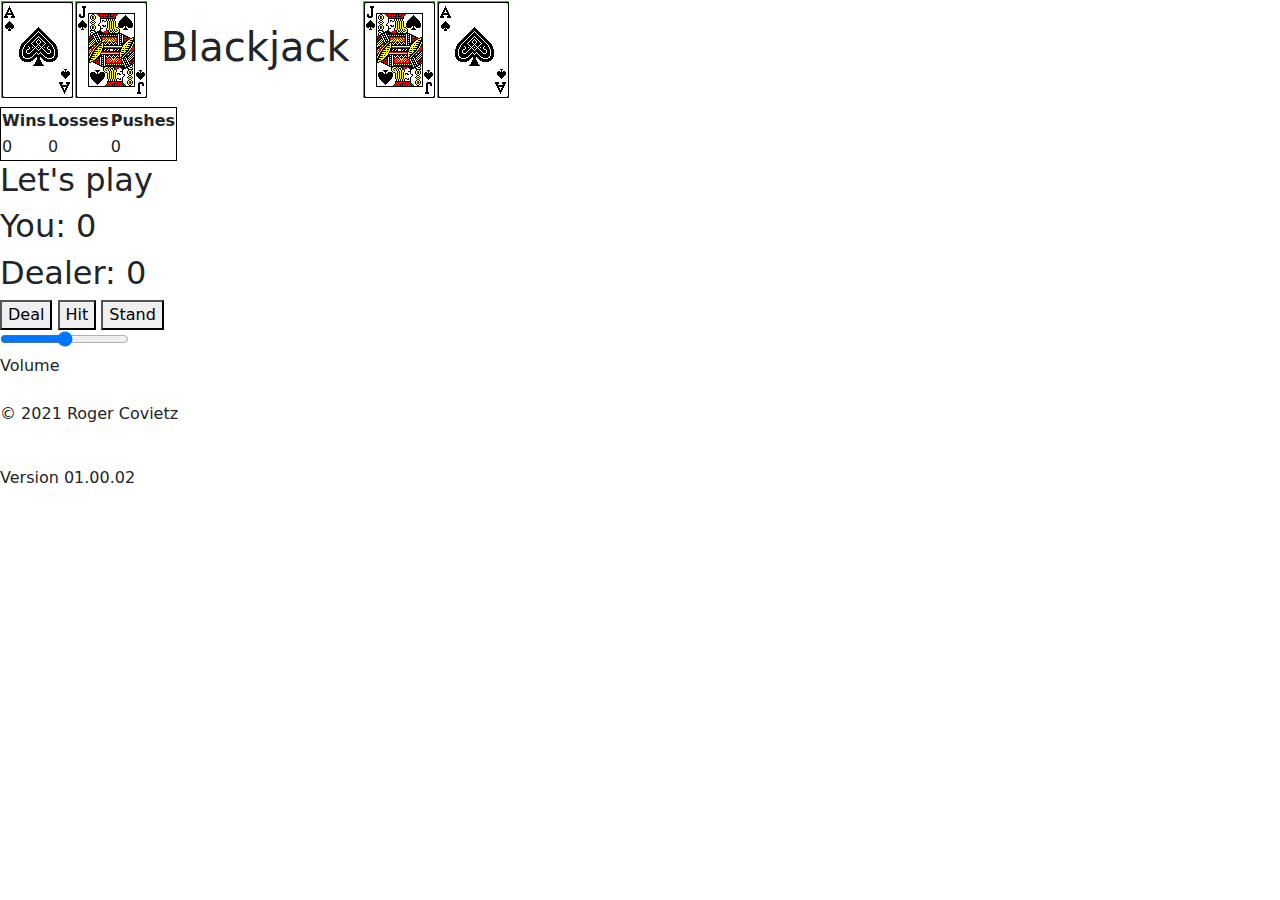
==== index.html @ 736001f7 "Add files via upload" ====
<!DOCTYPE html>
<html lang="en">

    <head>
        <meta charset="UTF-8"/>
        <meta http-equiv="X-UA-Compatible" content="IE=edge"/>
        <meta name="viewport" content="width=device-width, initial-scale=1.0"/>

        <link rel="stylesheet" href="https://cdn.jsdelivr.net/npm/bootstrap@5.1.0/dist/css/bootstrap.min.css"/>
        <link rel="stylesheet" href="static/css/style.css"/>

        <title>Blackjack</title>

        <!-- Add a favicon to the tab title -->
        <link rel="icon" type="img/png" href="static/images/bjsasj.png"/>

    </head>

    <body>
        <div class="container-1">

            <h1>
                <span>
                    <img src="static/images/bjsasj.png" alt="Decorative Ace and Jack of spades image"/>
                    Blackjack
                    <img src="static/images/bjsjsa.png" alt="Decorative Jack and Ace of spades image"/>
                </span>
            </h1>

            <div class="flex-blackjack-row-1">
                <table style="border: 1px solid black;">

                    <tr>
                        <th>Wins</th>
                        <th>Losses</th>
                        <th>Pushes</th>
                    </tr>

                    <tr>
                        <td><span id="wins">0</span></td>
                        <td><span id="losses">0</span></td>
                        <td><span id="pushes">0</span></td>
                    </tr>

                </table>

            </div>

            <h2><span id="blackjack-result">Let's play</span></h2>

            <div class="flex-blackjack-row-2">

                <div id="player-box">
                    <h2>You: <span id="players-blackjack-score">0</span></h2>
                </div>

                <div id="dealer-box">
                    <h2>Dealer: <span id="dealers-blackjack-score">0</span></h2>
                </div>

            </div>

            <div class="flex-blackjack-row-3">
                <div>
                    <button class="btn-lg btn-danger mr2" id="blackjack-deal-button">Deal</button>
                    <button class="btn-lg btn-primary mr2" id="blackjack-hit-button">Hit</button>
                    <button class="btn-lg btn-warning mr2" id="blackjack-stand-button">Stand</button>
                </div>

            </div>

        </div>

        <div class="sliderBox">
            <input class="slider" id="sliderVal" type="range" min="0" max="100" value="50">
            <br/>Volume
        </div>

        <footer>
            <br/>
            <p class=copyright>&copy; 2021 Roger Covietz</p>
            <br/>
            <p class=version>Version 01.00.02</p>
        </footer>
        
        <script src="static/js/script.js"></script>
        
</body>
    
</html>
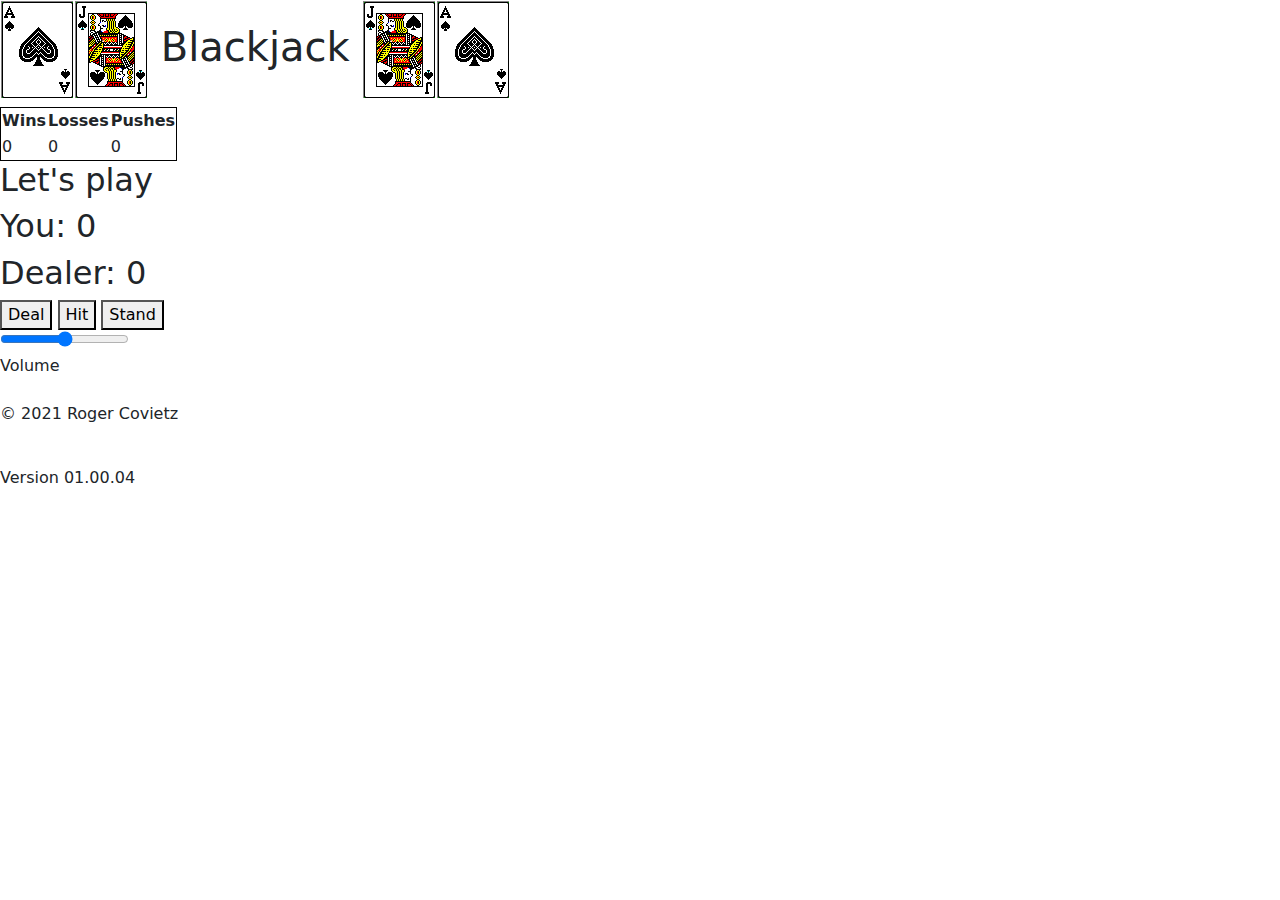
==== commit 2816f4b9: "Add files via upload" ====
--- a/index.html
+++ b/index.html
@@ -1,90 +1,95 @@
 <!DOCTYPE html>
 <html lang="en">
 
-    <head>
-        <meta charset="UTF-8"/>
-        <meta http-equiv="X-UA-Compatible" content="IE=edge"/>
-        <meta name="viewport" content="width=device-width, initial-scale=1.0"/>
+<head>
+    <meta charset="UTF-8"/>
+    <meta http-equiv="X-UA-Compatible" content="IE=edge"/>
+    <meta name="viewport" content="width=device-width, initial-scale=1.0"/>
 
-        <link rel="stylesheet" href="https://cdn.jsdelivr.net/npm/bootstrap@5.1.0/dist/css/bootstrap.min.css"/>
-        <link rel="stylesheet" href="static/css/style.css"/>
+    <link rel="stylesheet" href="https://cdn.jsdelivr.net/npm/bootstrap@5.1.0/dist/css/bootstrap.min.css"/>
+    <link rel="stylesheet" href="static/css/style.css"/>
 
-        <title>Blackjack</title>
+    <title>Blackjack</title>
 
-        <!-- Add a favicon to the tab title -->
-        <link rel="icon" type="img/png" href="static/images/bjsasj.png"/>
+    <!-- Add a favicon to the tab title -->
+    <link rel="icon" type="img/png" href="static/images/bjsasj.png"/>
 
-    </head>
+</head>
 
-    <body>
-        <div class="container-1">
+<body">
+    <!--- <audio src="static/sounds/smb_main.mp3" autoplay="true" loop="true"></audio> --->
+    
+    <div class="container-1">
 
-            <h1>
-                <span>
-                    <img src="static/images/bjsasj.png" alt="Decorative Ace and Jack of spades image"/>
-                    Blackjack
-                    <img src="static/images/bjsjsa.png" alt="Decorative Jack and Ace of spades image"/>
-                </span>
-            </h1>
+        <h1>
+            <span>
+                <img src="static/images/bjsasj.png" alt="Decorative Ace and Jack of spades image"/>
+                Blackjack
+                <img src="static/images/bjsjsa.png" alt="Decorative Jack and Ace of spades image"/>
+            </span>
+        </h1>
 
-            <div class="flex-blackjack-row-1">
-                <table style="border: 1px solid black;">
+        <div class="flex-blackjack-row-1">
+            <table style="border: 1px solid black;">
 
-                    <tr>
-                        <th>Wins</th>
-                        <th>Losses</th>
-                        <th>Pushes</th>
-                    </tr>
+                <tr>
+                    <th>Wins</th>
+                    <th>Losses</th>
+                    <th>Pushes</th>
+                </tr>
 
-                    <tr>
-                        <td><span id="wins">0</span></td>
-                        <td><span id="losses">0</span></td>
-                        <td><span id="pushes">0</span></td>
-                    </tr>
+                <tr>
+                    <td><span id="wins">0</span></td>
+                    <td><span id="losses">0</span></td>
+                    <td><span id="pushes">0</span></td>
+                </tr>
 
-                </table>
+            </table>
 
+        </div>
+
+        <h2><span id="blackjack-result">Let's play</span></h2>
+
+        <div class="flex-blackjack-row-2">
+
+            <div id="player-box">
+                <h2>You: <span id="players-blackjack-score">0</span></h2>
             </div>
 
-            <h2><span id="blackjack-result">Let's play</span></h2>
-
-            <div class="flex-blackjack-row-2">
-
-                <div id="player-box">
-                    <h2>You: <span id="players-blackjack-score">0</span></h2>
-                </div>
-
-                <div id="dealer-box">
-                    <h2>Dealer: <span id="dealers-blackjack-score">0</span></h2>
-                </div>
-
-            </div>
-
-            <div class="flex-blackjack-row-3">
-                <div>
-                    <button class="btn-lg btn-danger mr2" id="blackjack-deal-button">Deal</button>
-                    <button class="btn-lg btn-primary mr2" id="blackjack-hit-button">Hit</button>
-                    <button class="btn-lg btn-warning mr2" id="blackjack-stand-button">Stand</button>
-                </div>
-
+            <div id="dealer-box">
+                <h2>Dealer: <span id="dealers-blackjack-score">0</span></h2>
             </div>
 
         </div>
 
-        <div class="sliderBox">
-            <input class="slider" id="sliderVal" type="range" min="0" max="100" value="50">
-            <br/>Volume
+        <div class="flex-blackjack-row-3">
+            <div>
+                <button class="btn-lg btn-danger mr2" id="blackjack-deal-button">Deal</button>
+                <button class="btn-lg btn-primary mr2" id="blackjack-hit-button">Hit</button>
+                <button class="btn-lg btn-warning mr2" id="blackjack-stand-button">Stand</button>
+            </div>
+
         </div>
 
-        <footer>
-            <br/>
-            <p class=copyright>&copy; 2021 Roger Covietz</p>
-            <br/>
-            <p class=version>Version 01.00.02</p>
-        </footer>
-        
-        <script src="static/js/script.js"></script>
-        
+    </div>
+
+    <div class="sliderBox">
+        <input type="range" name="myname" class="slider" id="volume" min="0" max="100" value="50">
+        <output for="myname" onforminput="value = myname.valueAsNumber;"></output>
+        <br/>
+        <label for="volume">Volume</label>
+        <div id="bubble"></div>
+    </div>
+
+    <footer>
+        <br/>
+        <p class=copyright>&copy; 2021 Roger Covietz</p>
+        <br/>
+        <p class=version>Version 01.00.04</p>
+    </footer>
+    
+    <script type="text/javascript" src="static/js/script.js"></script>
+
 </body>
-    
+
 </html>
